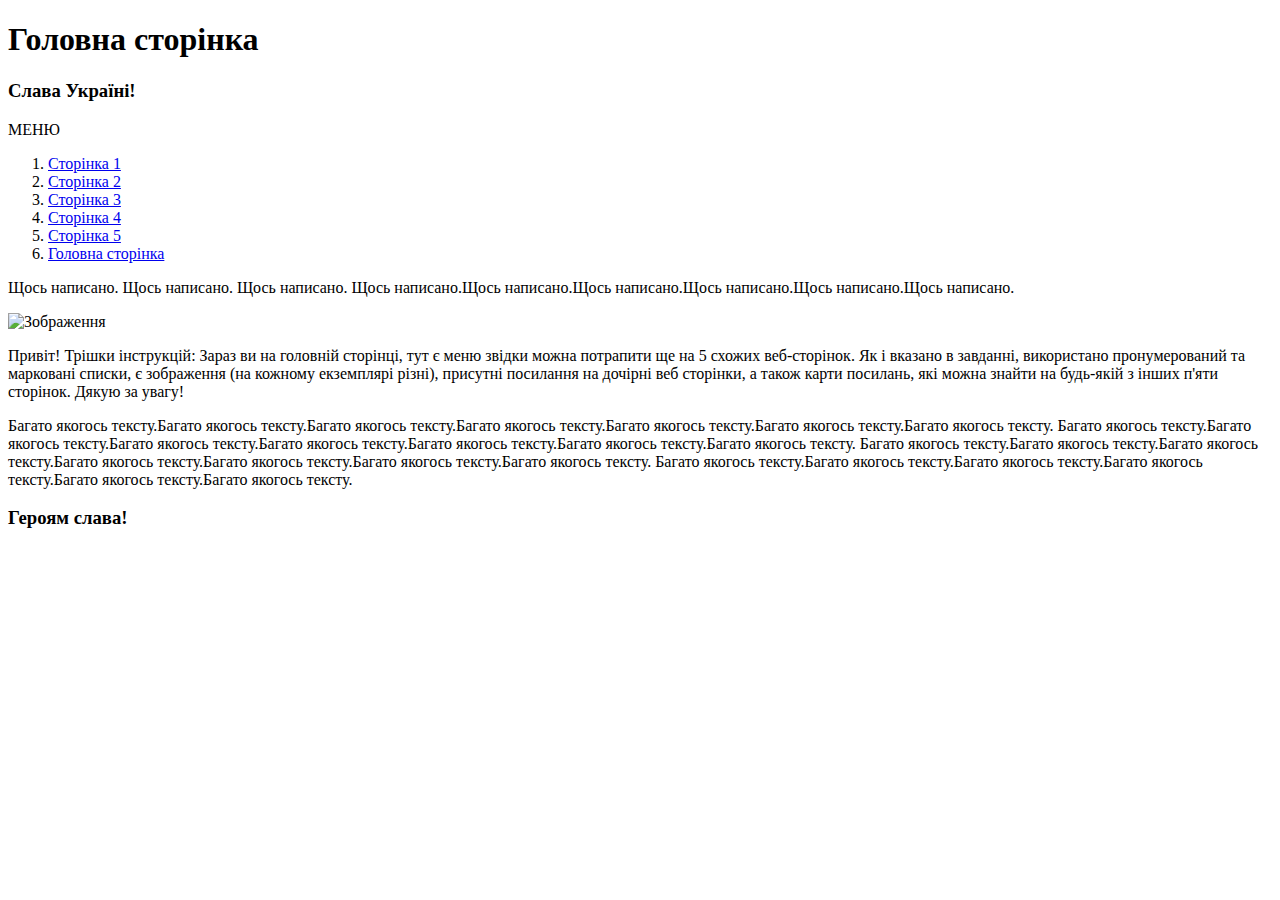
==== index.html @ e6a332e6 "Лабораторна №1" ====
﻿<!DOCTYPE html>
<html>

<head>
    <meta charset="UTF-8">
    <meta name="viewport" content="width=device-width, initial-scale=1.0">
    <link href="css/style.css" rel="stylesheet" />
    <title>
        laboratorna1
    </title>
    
</head>

<body>
    <div class="blok1">
        <h1>Головна сторінка</h1>
        
        <div class="blokX">
            <h3>Слава Україні!</h3>
        </div>
    </div>

    <div class="sidebar">
        <div class="menu">МЕНЮ</div>
        <ol>
            <li><a href="page1.html">Сторінка 1</a></li>
            <li><a href="page2.html">Сторінка 2</a></li>
            <li><a href="page3.html">Сторінка 3</a></li>
            <li><a href="page4.html">Сторінка 4</a></li>
            <li><a href="page5.html">Сторінка 5</a></li>
            <li><a href="index.html">Головна сторінка</a></li>
        </ol>
        
    </div>
    
    <div class="blok3">
        <p class="ts3">
            Щось написано. Щось написано. Щось написано. Щось написано.Щось написано.Щось написано.Щось написано.Щось написано.Щось написано.
        </p>
    </div>

    <div class="blok5">
        <img src="images/golovna.jpg" alt="Зображення" class="image-size">
    </div>

    <div class="blok4">
        <p class="ts4">Привіт! Трiшки інструкцій: Зараз ви на головній сторінці, тут є меню звідки можна потрапити ще на 5 схожих веб-сторінок.
        Як і вказано в завданні, використано пронумерований та марковані списки, є зображення (на кожному екземплярі різні), присутні посилання
        на дочірні веб сторінки, а також карти посилань, які можна знайти на будь-якій з інших п'яти сторінок. Дякую за увагу!</p>
    </div>

    <div class="blok6">
        <p class="ts6">
            Багато якогось тексту.Багато якогось тексту.Багато якогось тексту.Багато якогось тексту.Багато якогось тексту.Багато якогось тексту.Багато якогось тексту.
            Багато якогось тексту.Багато якогось тексту.Багато якогось тексту.Багато якогось тексту.Багато якогось тексту.Багато якогось тексту.Багато якогось тексту.
            Багато якогось тексту.Багато якогось тексту.Багато якогось тексту.Багато якогось тексту.Багато якогось тексту.Багато якогось тексту.Багато якогось тексту.
            Багато якогось тексту.Багато якогось тексту.Багато якогось тексту.Багато якогось тексту.Багато якогось тексту.Багато якогось тексту.
        </p>
        <div class="blokY">
            <h3>Героям слава!</h3>
        </div>
    </div>


</body>

</html>
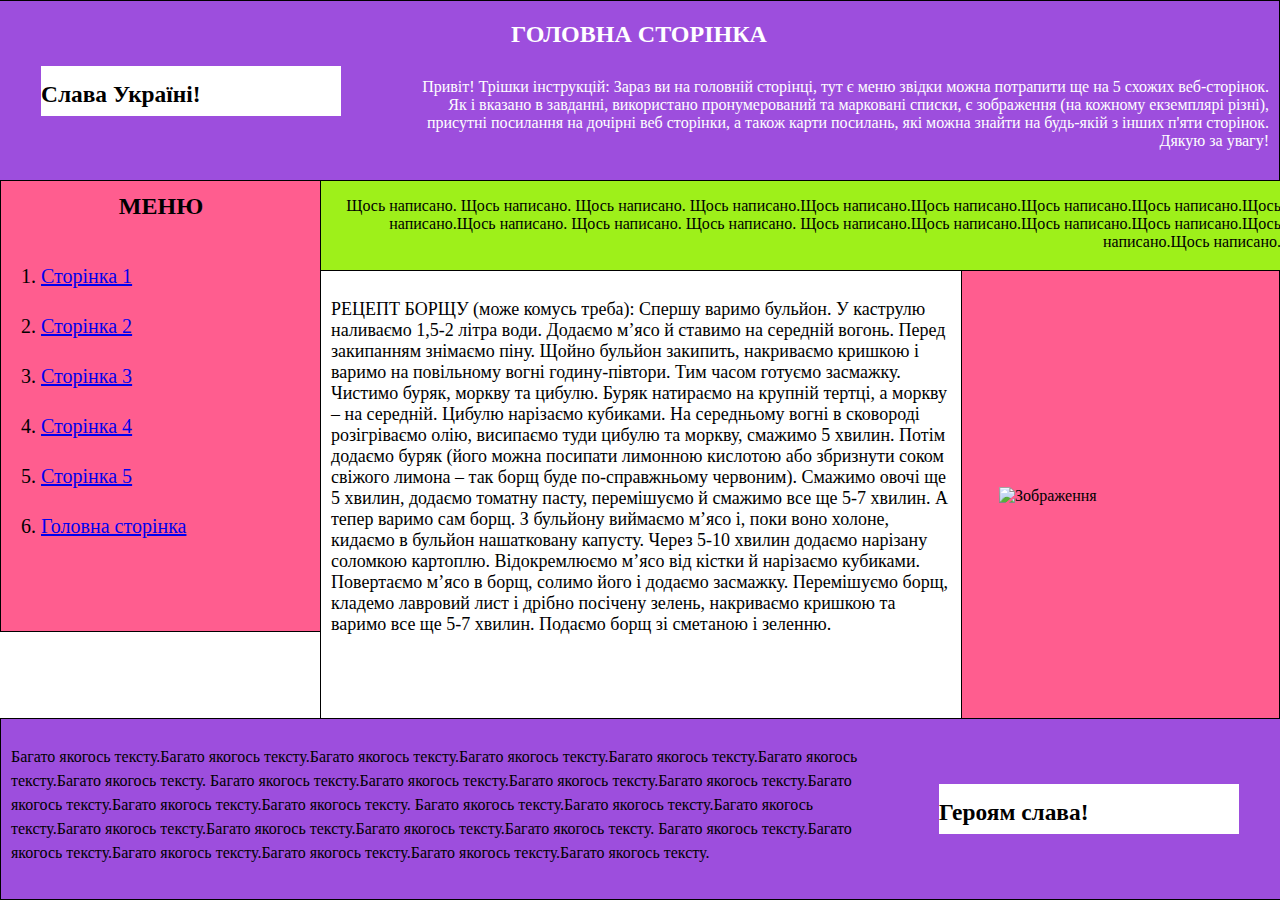
==== commit 7228a170: "Add files via upload" ====
--- a/index.html
+++ b/index.html
@@ -13,11 +13,15 @@
 
 <body>
     <div class="blok1">
-        <h1>Головна сторінка</h1>
-        
-        <div class="blokX">
-            <h3>Слава Україні!</h3>
-        </div>
+        <h2 class="hed"> ГОЛОВНА СТОРІНКА</h2>
+        <p class="ts1">
+            Привіт! Трiшки інструкцій: Зараз ви на головній сторінці, тут є меню звідки можна потрапити ще на 5 схожих веб-сторінок.
+            Як і вказано в завданні, використано пронумерований та марковані списки, є зображення (на кожному екземплярі різні), присутні посилання
+            на дочірні веб сторінки, а також карти посилань, які можна знайти на будь-якій з інших п'яти сторінок. Дякую за увагу!
+        </p>
+         <div class="blokX">
+             <h3>Слава Україні!</h3>
+         </div>
     </div>
 
     <div class="sidebar">
@@ -35,7 +39,7 @@
     
     <div class="blok3">
         <p class="ts3">
-            Щось написано. Щось написано. Щось написано. Щось написано.Щось написано.Щось написано.Щось написано.Щось написано.Щось написано.
+            Щось написано. Щось написано. Щось написано. Щось написано.Щось написано.Щось написано.Щось написано.Щось написано.Щось написано.Щось написано. Щось написано. Щось написано. Щось написано.Щось написано.Щось написано.Щось написано.Щось написано.Щось написано.
         </p>
     </div>
 
@@ -44,9 +48,13 @@
     </div>
 
     <div class="blok4">
-        <p class="ts4">Привіт! Трiшки інструкцій: Зараз ви на головній сторінці, тут є меню звідки можна потрапити ще на 5 схожих веб-сторінок.
-        Як і вказано в завданні, використано пронумерований та марковані списки, є зображення (на кожному екземплярі різні), присутні посилання
-        на дочірні веб сторінки, а також карти посилань, які можна знайти на будь-якій з інших п'яти сторінок. Дякую за увагу!</p>
+        <p class="ts4">
+            РЕЦЕПТ БОРЩУ (може комусь треба):
+            Спершу варимо бульйон. У каструлю наливаємо 1,5-2 літра води. Додаємо м’ясо й ставимо на середній вогонь. Перед закипанням знімаємо піну. Щойно бульйон закипить, накриваємо кришкою і варимо на повільному вогні годину-півтори. Тим часом готуємо засмажку. Чистимо буряк, моркву та цибулю. Буряк натираємо на крупній тертці, а моркву – на середній. Цибулю нарізаємо кубиками.
+            На середньому вогні в сковороді розігріваємо олію, висипаємо туди цибулю та моркву, смажимо 5 хвилин. Потім додаємо буряк (його можна посипати лимонною кислотою або збризнути соком свіжого лимона – так борщ буде по-справжньому червоним). Смажимо овочі ще 5 хвилин, додаємо томатну пасту, перемішуємо й смажимо все ще 5-7 хвилин.
+            А тепер варимо сам борщ. З бульйону виймаємо м’ясо і, поки воно холоне, кидаємо в бульйон нашатковану капусту. Через 5-10 хвилин додаємо нарізану соломкою картоплю. Відокремлюємо м’ясо від кістки й нарізаємо кубиками. Повертаємо м’ясо в борщ, солимо його і додаємо засмажку. Перемішуємо борщ, кладемо лавровий лист і дрібно посічену зелень, накриваємо кришкою та варимо все ще 5-7 хвилин.
+            Подаємо борщ зі сметаною і зеленню.
+        </p>
     </div>
 
     <div class="blok6">
--- a/css/style.css
+++ b/css/style.css
@@ -0,0 +1,139 @@
+body {
+    margin: 0;
+    padding: 0;
+    
+}
+.blok1 {
+    width: 100%;
+    height: 20%;
+    border: 1px solid black;
+    background-color: #9d4edd;
+    right: 0;
+    position: absolute;
+    top: 0;
+   
+    
+}
+.hed {
+    
+    text-align: center;
+    color: white;
+}
+.ts1 {
+    font-size: 16px;
+    text-align: right;
+    
+    margin-left: 400px;
+    padding: 10px;
+    color: white;
+}
+.blokX {
+    background-color: white;
+    width: 300px;
+    height: 50px;
+    position: absolute;
+    top: 50%;
+    left: 15%;
+    transform: translate(-50%, -50%);
+    font-size: 20px; 
+    font-weight: normal; 
+    text-align: left; 
+    line-height: 10px;
+    color: black; 
+    
+}
+.sidebar {
+    background-color: #ff5d8f;
+    width: 25%;
+    height: 450px;
+    border: 1px solid black;
+    float: left;
+    position: absolute;
+    top: 20%;
+    font-size: 20px; 
+    font-weight: normal;
+    text-align: left; 
+    line-height: 50px; 
+    color: black;
+}
+.menu {
+    text-align: center; 
+    font-weight: bold; 
+    font-size: 24px; 
+}
+.blok3 {
+    width: 75%;
+    height: 10%;
+    border: 1px solid black;
+    background-color: #9ef01a;
+    position: absolute;
+    top: 20%;
+    left: 25%;
+}
+.ts3 {
+    font-size: 16px;
+    text-align: right;
+}
+.blok4 {
+    width: 50%;
+    height: 50%;
+    border: 1px solid black;
+    background-color: white;
+    position: absolute;
+    left: 25%;
+    top: 30%;
+   
+}
+.ts4 {
+    font-size: 18px;
+    text-align: left;
+    padding: 10px;
+}
+.blok5 {
+    width: 25%;
+    height: 50%;
+    border: 1px solid black;
+    background-color: #ff5d8f;
+    position: absolute;
+    right: 0;
+    top: 30%;
+    display: flex;
+    justify-content: center;
+    align-items: center;
+}
+.image-size {
+    width: 240px; 
+    height: auto; 
+    }
+.blok6 {
+    width: 100%;
+    height: 20%;
+    border: 1px solid black;
+    background-color: #9d4edd;
+    position: absolute;
+    bottom: 0;
+    
+}
+.blokY {
+    background-color: white; 
+    width: 300px; 
+    height: 50px;
+    position: absolute;
+    top: 50%;
+    left: 85%; 
+    transform: translate(-50%, -50%); 
+    font-size: 20px; 
+    font-weight: normal;
+    text-align: left;
+    line-height: 10px; 
+    color: black; 
+    float: right;
+    
+}
+.ts6 {
+    
+    font-size: 16px;
+    line-height: 1.5;
+    margin-right: 400px;
+    padding: 10px;
+}
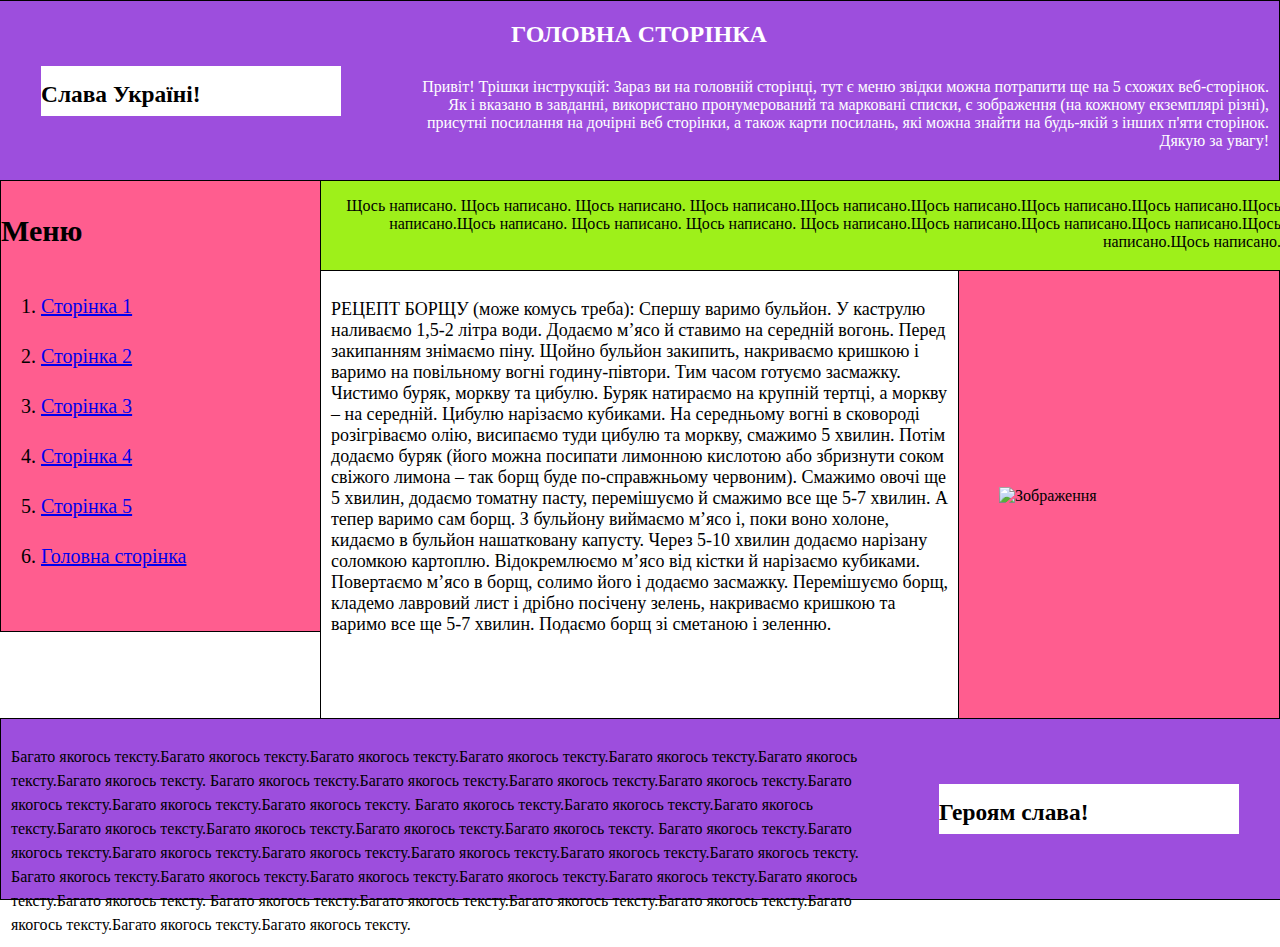
==== commit 37d8ee8e: "Update index.html" ====
--- a/index.html
+++ b/index.html
@@ -1,6 +1,5 @@
-﻿<!DOCTYPE html>
+<!DOCTYPE html>
 <html>
-
 <head>
     <meta charset="UTF-8">
     <meta name="viewport" content="width=device-width, initial-scale=1.0">
@@ -8,68 +7,68 @@
     <title>
         laboratorna1
     </title>
-    
 </head>
 
 <body>
     <div class="blok1">
         <h2 class="hed"> ГОЛОВНА СТОРІНКА</h2>
-        <p class="ts1">
-            Привіт! Трiшки інструкцій: Зараз ви на головній сторінці, тут є меню звідки можна потрапити ще на 5 схожих веб-сторінок.
-            Як і вказано в завданні, використано пронумерований та марковані списки, є зображення (на кожному екземплярі різні), присутні посилання
-            на дочірні веб сторінки, а також карти посилань, які можна знайти на будь-якій з інших п'яти сторінок. Дякую за увагу!
-        </p>
-         <div class="blokX">
-             <h3>Слава Україні!</h3>
-         </div>
+        <div class="cont_top">
+            <div class="blokX">
+                <h3>Слава Україні!</h3>
+            </div>
+            <p class="ts1">
+                Привіт! Трiшки інструкцій: Зараз ви на головній сторінці, тут є меню звідки можна потрапити ще на 5 схожих веб-сторінок.
+                Як і вказано в завданні, використано пронумерований та марковані списки, є зображення (на кожному екземплярі різні), присутні посилання
+                на дочірні веб сторінки, а також карти посилань, які можна знайти на будь-якій з інших п'яти сторінок. Дякую за увагу!
+            </p>
+        </div>
     </div>
+    <div class="content">
+        <div class="sidebar">
+            <h2>Меню</h2>
+            <ol>
+                <li><a href="page1.html">Сторінка 1</a></li>
+                <li><a href="page2.html">Сторінка 2</a></li>
+                <li><a href="page3.html">Сторінка 3</a></li>
+                <li><a href="page4.html">Сторінка 4</a></li>
+                <li><a href="page5.html">Сторінка 5</a></li>
+                <li><a href="index.html">Головна сторінка</a></li>
+            </ol>
+        </div>
 
-    <div class="sidebar">
-        <div class="menu">МЕНЮ</div>
-        <ol>
-            <li><a href="page1.html">Сторінка 1</a></li>
-            <li><a href="page2.html">Сторінка 2</a></li>
-            <li><a href="page3.html">Сторінка 3</a></li>
-            <li><a href="page4.html">Сторінка 4</a></li>
-            <li><a href="page5.html">Сторінка 5</a></li>
-            <li><a href="index.html">Головна сторінка</a></li>
-        </ol>
-        
+        <div class="main">
+            <div class="blok3">
+                <p class="ts3">
+                    Щось написано. Щось написано. Щось написано. Щось написано.Щось написано.Щось написано.Щось написано.Щось написано.Щось написано.Щось написано. Щось написано. Щось написано. Щось написано.Щось написано.Щось написано.Щось написано.Щось написано.Щось написано.
+                </p>
+            </div>
+            <div class="blok4_blok5">
+                <div class="blok4">
+                    <p class="ts4">
+                        РЕЦЕПТ БОРЩУ (може комусь треба): Спершу варимо бульйон. У каструлю наливаємо 1,5-2 літра води. Додаємо м’ясо й ставимо на середній вогонь. Перед закипанням знімаємо піну. Щойно бульйон закипить, накриваємо кришкою і варимо на повільному вогні годину-півтори. Тим часом готуємо засмажку. Чистимо буряк, моркву та цибулю. Буряк натираємо на крупній тертці, а моркву – на середній. Цибулю нарізаємо кубиками.
+                        На середньому вогні в сковороді розігріваємо олію, висипаємо туди цибулю та моркву, смажимо 5 хвилин. Потім додаємо буряк (його можна посипати лимонною кислотою або збризнути соком свіжого лимона – так борщ буде по-справжньому червоним). Смажимо овочі ще 5 хвилин, додаємо томатну пасту, перемішуємо й смажимо все ще 5-7 хвилин.
+                        А тепер варимо сам борщ. З бульйону виймаємо м’ясо і, поки воно холоне, кидаємо в бульйон нашатковану капусту. Через 5-10 хвилин додаємо нарізану соломкою картоплю. Відокремлюємо м’ясо від кістки й нарізаємо кубиками. Повертаємо м’ясо в борщ, солимо його і додаємо засмажку. Перемішуємо борщ, кладемо лавровий лист і дрібно посічену зелень, накриваємо кришкою та варимо все ще 5-7 хвилин.
+                        Подаємо борщ зі сметаною і зеленню.
+                    </p>
+                </div>
+                <div class="blok5">
+                    <img src="images/golovna.jpg" alt="Зображення" class="image-size">
+                </div>
+            </div>
+        </div>
     </div>
-    
-    <div class="blok3">
-        <p class="ts3">
-            Щось написано. Щось написано. Щось написано. Щось написано.Щось написано.Щось написано.Щось написано.Щось написано.Щось написано.Щось написано. Щось написано. Щось написано. Щось написано.Щось написано.Щось написано.Щось написано.Щось написано.Щось написано.
-        </p>
-    </div>
-
-    <div class="blok5">
-        <img src="images/golovna.jpg" alt="Зображення" class="image-size">
-    </div>
-
-    <div class="blok4">
-        <p class="ts4">
-            РЕЦЕПТ БОРЩУ (може комусь треба):
-            Спершу варимо бульйон. У каструлю наливаємо 1,5-2 літра води. Додаємо м’ясо й ставимо на середній вогонь. Перед закипанням знімаємо піну. Щойно бульйон закипить, накриваємо кришкою і варимо на повільному вогні годину-півтори. Тим часом готуємо засмажку. Чистимо буряк, моркву та цибулю. Буряк натираємо на крупній тертці, а моркву – на середній. Цибулю нарізаємо кубиками.
-            На середньому вогні в сковороді розігріваємо олію, висипаємо туди цибулю та моркву, смажимо 5 хвилин. Потім додаємо буряк (його можна посипати лимонною кислотою або збризнути соком свіжого лимона – так борщ буде по-справжньому червоним). Смажимо овочі ще 5 хвилин, додаємо томатну пасту, перемішуємо й смажимо все ще 5-7 хвилин.
-            А тепер варимо сам борщ. З бульйону виймаємо м’ясо і, поки воно холоне, кидаємо в бульйон нашатковану капусту. Через 5-10 хвилин додаємо нарізану соломкою картоплю. Відокремлюємо м’ясо від кістки й нарізаємо кубиками. Повертаємо м’ясо в борщ, солимо його і додаємо засмажку. Перемішуємо борщ, кладемо лавровий лист і дрібно посічену зелень, накриваємо кришкою та варимо все ще 5-7 хвилин.
-            Подаємо борщ зі сметаною і зеленню.
-        </p>
-    </div>
-
     <div class="blok6">
         <p class="ts6">
             Багато якогось тексту.Багато якогось тексту.Багато якогось тексту.Багато якогось тексту.Багато якогось тексту.Багато якогось тексту.Багато якогось тексту.
             Багато якогось тексту.Багато якогось тексту.Багато якогось тексту.Багато якогось тексту.Багато якогось тексту.Багато якогось тексту.Багато якогось тексту.
             Багато якогось тексту.Багато якогось тексту.Багато якогось тексту.Багато якогось тексту.Багато якогось тексту.Багато якогось тексту.Багато якогось тексту.
-            Багато якогось тексту.Багато якогось тексту.Багато якогось тексту.Багато якогось тексту.Багато якогось тексту.Багато якогось тексту.
+            Багато якогось тексту.Багато якогось тексту.Багато якогось тексту.Багато якогось тексту.Багато якогось тексту.Багато якогось тексту.Багато якогось тексту.
+            Багато якогось тексту.Багато якогось тексту.Багато якогось тексту.Багато якогось тексту.Багато якогось тексту.Багато якогось тексту.Багато якогось тексту.
+            Багато якогось тексту.Багато якогось тексту.Багато якогось тексту.Багато якогось тексту.Багато якогось тексту.Багато якогось тексту.Багато якогось тексту.
         </p>
         <div class="blokY">
             <h3>Героям слава!</h3>
         </div>
     </div>
-
-
 </body>
-
-</html>+</html>
